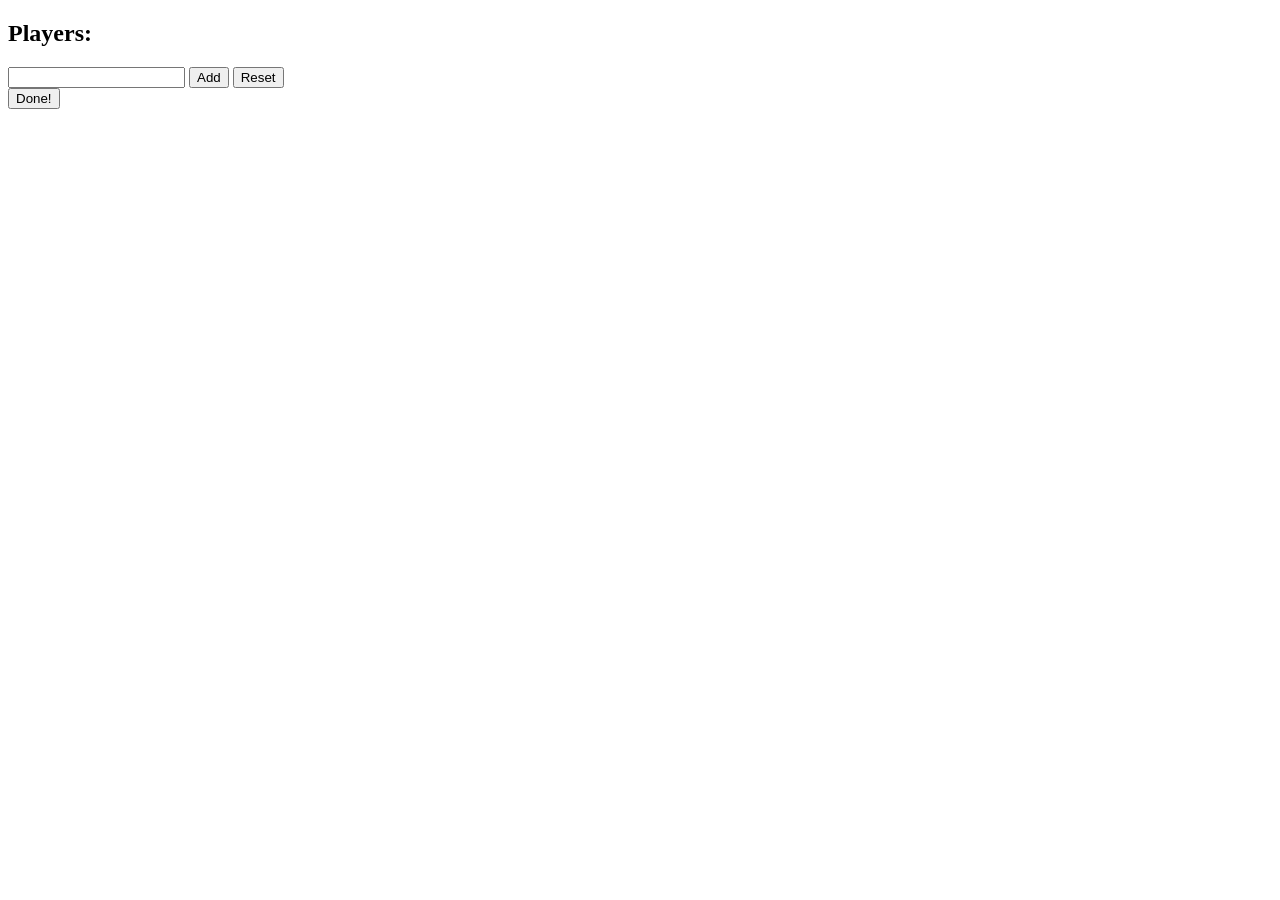
==== static/setup.html @ 2b1c570b "added features for playing with friends!! yay!!" ====
<!doctype html>
<html class="no-js" lang="">

<head>
    <meta charset="utf-8">
    <meta name="viewport" content="width=device-width, initial-scale=1">
    <title></title>
    <link rel="stylesheet" href="/style.css">
    <meta name="description" content="">

    <meta property="og:title" content="">
    <meta property="og:type" content="">
    <meta property="og:url" content="">
    <meta property="og:image" content="">
    <meta property="og:image:alt" content="">

    <link rel="icon" href="/favicon.ico" sizes="any">

    <meta name="theme-color" content="#fafafa">
</head>

<body onload="resetPlayers();">

<script src="/setup.js"></script>
<div class="app">
    <h2>Players:</h2>
    <h3 id="text_players"></h3>
    <div>
        <input id="player_input" class="textInput" type="text" value="" onsubmit="addPlayer()">
        <button id="button_add" class="smallButton" onclick="addPlayer();">Add</button>
        <button id="button_reset" class="smallButton" onclick="resetPlayers();">Reset</button>
    </div>
    <button id="button_finish" class="smallButton" onclick="finishSetup();">Done!</button>
</div>

</body>

</html>
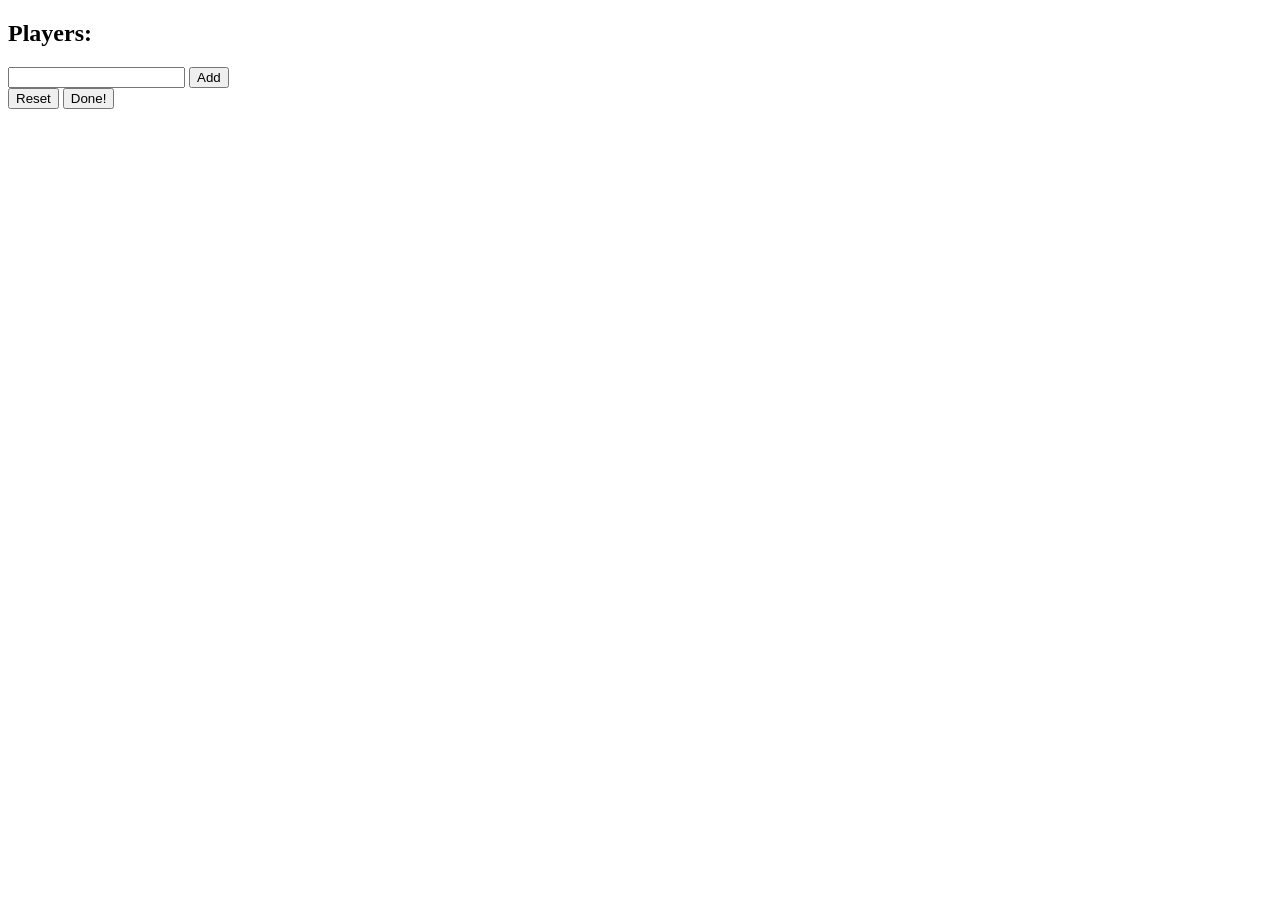
==== commit dc14f953: "formatting change to make player setup buttons align nicer" ====
--- a/static/setup.html
+++ b/static/setup.html
@@ -28,9 +28,11 @@
     <div>
         <input id="player_input" class="textInput" type="text" value="" onsubmit="addPlayer()">
         <button id="button_add" class="smallButton" onclick="addPlayer();">Add</button>
+    </div>
+    <div>
         <button id="button_reset" class="smallButton" onclick="resetPlayers();">Reset</button>
+        <button id="button_finish" class="smallButton" onclick="finishSetup();">Done!</button>
     </div>
-    <button id="button_finish" class="smallButton" onclick="finishSetup();">Done!</button>
 </div>
 
 </body>
